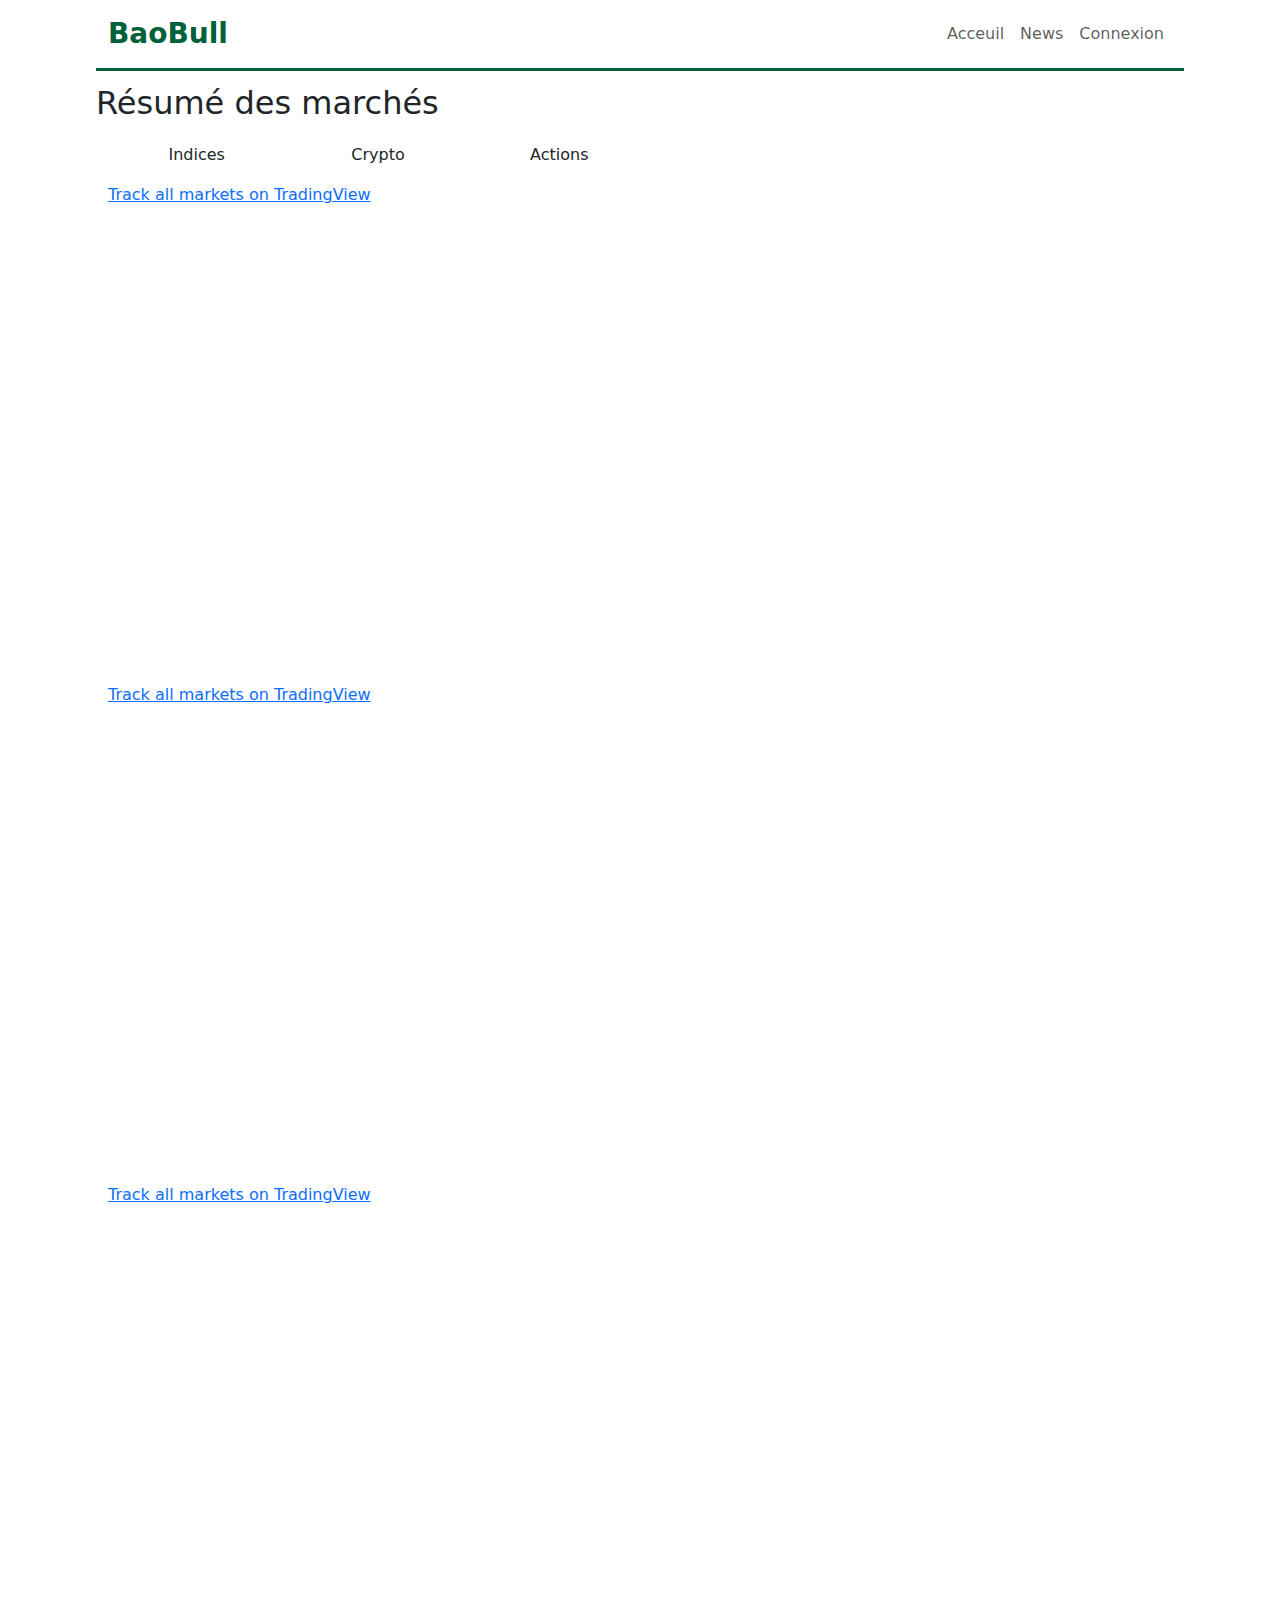
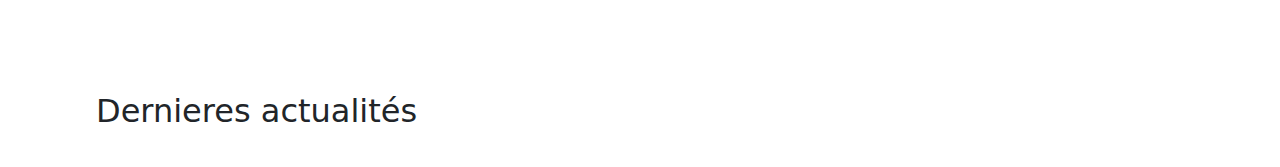
==== src/projet/client/index.html @ 6332bdb0 "Creation of the login page" ====
<!DOCTYPE html>
<html lang="fr">
  <head>
    <meta charset="utf-8" />
    <meta http-equiv="X-UA-Compatible" content="IE=edge" />
    <link rel="shortcut icon" href="assets/logo.png" type="image/x-icon" />
    <link
      rel="stylesheet"
      href="https://cdn.jsdelivr.net/npm/bootstrap-icons@1.3.0/font/bootstrap-icons.css"
    />
    <title>BaoBull</title>
    <meta name="viewport" content="width=device-width, initial-scale=1" />
    <link href="css/main.css" rel="stylesheet" />
    <link rel="stylesheet" href="css/index.css">
    <link
      href="https://cdn.jsdelivr.net/npm/bootstrap@5.3.3/dist/css/bootstrap.min.css"
      rel="stylesheet"
      integrity="sha384-QWTKZyjpPEjISv5WaRU9OFeRpok6YctnYmDr5pNlyT2bRjXh0JMhjY6hW+ALEwIH"
      crossorigin="anonymous"
    />
  </head>
  <body class="mx-auto">
    <header class="mb-2">
      <nav class="navbar navbar-expand-lg navbar-light">
        <div class="container-fluid">
          <a class="navbar-brand fs-3" href="index.html">BaoBull</a>
          <button class="navbar-toggler" type="button" data-bs-toggle="collapse" data-bs-target="#navbarNav" aria-controls="navbarNav" aria-expanded="false" aria-label="Toggle navigation">
            <span class="navbar-toggler-icon"></span>
          </button>
          <div class="collapse navbar-collapse justify-content-end" id="navbarNav">
            <ul class="navbar-nav">
              <li class="nav-item">
                <a class="nav-link" href="#">Acceuil</a>
              </li>
              <li class="nav-item">
                <a class="nav-link" href="#news">News</a>
              </li>
              <li class="nav-item">
                <a class="nav-link active-link" href="login.html">Connexion</a>
              </li>
            </ul>
          </div>
        </div>
      </nav>
    </header>
    <section id="markets" class="mb-1">
      <div class="mb-3">
        <p class="fs-2">Résumé des marchés</p>
      </div>
      <div class="container-fluid">
        <div class="row mx-0 mb-3 d-flex gap-1" id="marketOptionsContainer">
          <div class="col-1 col-sm-2 marketOption text-center rounded indice">
            Indices
          </div>
          <div class="col-1 col-sm-2 marketOption text-center rounded crypto">
            Crypto
          </div>
          <div class="col-1 col-sm-2 marketOption text-center rounded stock">
            Actions
          </div>
        </div>
        <div id="charts">
          <div class="row indice">
            <div class="col tradingViewChart">
              <!-- TradingView Widget BEGIN -->
              <div class="tradingview-widget-container">
                <div class="tradingview-widget-container__widget"></div>
                <div class="tradingview-widget-copyright">
                  <a
                    href="https://www.tradingview.com/"
                    rel="noopener nofollow"
                    target="_blank"
                    ><span class="blue-text"
                      >Track all markets on TradingView</span
                    ></a
                  >
                </div>
                <script
                  type="text/javascript"
                  src="https://s3.tradingview.com/external-embedding/embed-widget-symbol-overview.js"
                  async
                >
                    {
                    "symbols": [
                      [
                        "SIX:SMI|1D"
                      ],
                      [
                        "VANTAGE:SP500|1D"
                      ],
                      [
                        "IG:NASDAQ|1D"
                      ],
                      [
                        "NYSE:DOW|1D"
                      ],
                      [
                        "XETR:DAX|1D"
                      ]
                    ],
                    "chartOnly": false,
                    "width": "100%",
                    "height": "100%",
                    "locale": "en",
                    "colorTheme": "light",
                    "autosize": true,
                    "showVolume": false,
                    "showMA": false,
                    "hideDateRanges": false,
                    "hideMarketStatus": false,
                    "hideSymbolLogo": false,
                    "scalePosition": "right",
                    "scaleMode": "Normal",
                    "fontFamily": "-apple-system, BlinkMacSystemFont, Trebuchet MS, Roboto, Ubuntu, sans-serif",
                    "fontSize": "10",
                    "noTimeScale": false,
                    "valuesTracking": "1",
                    "changeMode": "price-and-percent",
                    "chartType": "area",
                    "maLineColor": "#2962FF",
                    "maLineWidth": 1,
                    "maLength": 9,
                    "headerFontSize": "medium",
                    "lineWidth": 2,
                    "lineType": 0,
                    "dateRanges": [
                      "1d|1",
                      "1m|30",
                      "3m|60",
                      "12m|1D",
                      "60m|1W",
                      "all|1M"
                    ]
                  }
                </script>
              </div>
              <!-- TradingView Widget END -->
            </div>
          </div>
          <div class="row crypto">
            <!-- TradingView Widget BEGIN -->
            <div class="col tradingViewChart">
              <div class="tradingview-widget-container">
                <div class="tradingview-widget-container__widget"></div>
                <div class="tradingview-widget-copyright">
                  <a
                    href="https://www.tradingview.com/"
                    rel="noopener nofollow"
                    target="_blank"
                    ><span class="blue-text"
                      >Track all markets on TradingView</span
                    ></a
                  >
                </div>
                <script
                  type="text/javascript"
                  src="https://s3.tradingview.com/external-embedding/embed-widget-symbol-overview.js"
                  async
                >
                    {
                    "symbols": [
                      [
                        "KRAKEN:BTCUSD|1D"
                      ],
                      [
                        "KRAKEN:ETHUSD|1D"
                      ],
                      [
                        "KRAKEN:KASUSD|1D"
                      ],
                      [
                        "KRAKEN:ADAUSD|1D"
                      ],
                      [
                        "KRAKEN:TRUMPUSD|1D"
                      ],
                      [
                        "KRAKEN:DOGEUSD|1D"
                      ]
                    ],
                    "chartOnly": false,
                    "width": "100%",
                    "height": "100%",
                    "locale": "en",
                    "colorTheme": "light",
                    "autosize": true,
                    "showVolume": false,
                    "showMA": false,
                    "hideDateRanges": false,
                    "hideMarketStatus": false,
                    "hideSymbolLogo": false,
                    "scalePosition": "right",
                    "scaleMode": "Normal",
                    "fontFamily": "-apple-system, BlinkMacSystemFont, Trebuchet MS, Roboto, Ubuntu, sans-serif",
                    "fontSize": "10",
                    "noTimeScale": false,
                    "valuesTracking": "1",
                    "changeMode": "price-and-percent",
                    "chartType": "area",
                    "maLineColor": "#2962FF",
                    "maLineWidth": 1,
                    "maLength": 9,
                    "headerFontSize": "medium",
                    "lineWidth": 2,
                    "lineType": 0,
                    "dateRanges": [
                      "1d|1",
                      "1m|30",
                      "3m|60",
                      "12m|1D",
                      "60m|1W",
                      "all|1M"
                    ]
                  }
                </script>
              </div>
            </div>
            <!-- TradingView Widget END -->
          </div>
          <div class="row stock">
            <div class="col tradingViewChart">
              <!-- TradingView Widget BEGIN -->
              <div class="tradingview-widget-container">
                <div class="tradingview-widget-container__widget"></div>
                <div class="tradingview-widget-copyright">
                  <a
                    href="https://www.tradingview.com/"
                    rel="noopener nofollow"
                    target="_blank"
                    ><span class="blue-text"
                      >Track all markets on TradingView</span
                    ></a
                  >
                </div>
                <script
                  type="text/javascript"
                  src="https://s3.tradingview.com/external-embedding/embed-widget-symbol-overview.js"
                  async
                >
                    {
                    "symbols": [
                      [
                        "NASDAQ:PLTR|1D"
                      ],
                      [
                        "NASDAQ:SOUN|1D"
                      ],
                      [
                        "NYSE:RBRK|1D"
                      ],
                      [
                        "NASDAQ:AAPL|1D"
                      ],
                      [
                        "NASDAQ:HRTX|1D"
                      ],
                      [
                        "NYSE:UBS|1D"
                      ]
                    ],
                    "chartOnly": false,
                    "width": "100%",
                    "height": "100%",
                    "locale": "en",
                    "colorTheme": "light",
                    "autosize": true,
                    "showVolume": false,
                    "showMA": false,
                    "hideDateRanges": false,
                    "hideMarketStatus": false,
                    "hideSymbolLogo": false,
                    "scalePosition": "right",
                    "scaleMode": "Normal",
                    "fontFamily": "-apple-system, BlinkMacSystemFont, Trebuchet MS, Roboto, Ubuntu, sans-serif",
                    "fontSize": "10",
                    "noTimeScale": false,
                    "valuesTracking": "1",
                    "changeMode": "price-and-percent",
                    "chartType": "area",
                    "maLineColor": "#2962FF",
                    "maLineWidth": 1,
                    "maLength": 9,
                    "headerFontSize": "medium",
                    "lineWidth": 2,
                    "lineType": 0,
                    "dateRanges": [
                      "1d|1",
                      "1m|30",
                      "3m|60",
                      "12m|1D",
                      "60m|1W",
                      "all|1M"
                    ]
                  }
                </script>
              </div>
              <!-- TradingView Widget END -->
            </div>
          </div>
        </div>
      </div>
    </section>
    <section id="news">
      <div class="mb-3">
        <p class="fs-2">Dernieres actualités</p>
        <div
          class="d-flex flex-wrap justify-content-between gap-3"
          id="newsContainer"
        ></div>
      </div>
    </section>
    <div id="popUp" class="container popUp"></div>
    <script src="https://ajax.googleapis.com/ajax/libs/jquery/3.7.1/jquery.min.js"></script>
    <script src="js/main.js"></script>
    <script src="js/HttpService.js"></script>
    <script
      src="https://cdn.jsdelivr.net/npm/bootstrap@5.3.3/dist/js/bootstrap.bundle.min.js"
      integrity="sha384-YvpcrYf0tY3lHB60NNkmXc5s9fDVZLESaAA55NDzOxhy9GkcIdslK1eN7N6jIeHz"
      crossorigin="anonymous"
    ></script>
  </body>
</html>
---- src/projet/client/css/main.css ----
:root {
  --rolex-green: #006039;
  --rolex-green-dark: #00502F;
}
body {
  background-color: #f8f9fa;
  font-family: -apple-system, BlinkMacSystemFont, 'Segoe UI', Roboto, Oxygen, Ubuntu, Cantarell, 'Open Sans', 'Helvetica Neue', sans-serif;
  width: 85%;
}

.navbar {
  border-bottom: 3px solid var(--rolex-green);
}

.navbar-brand {
  color: var(--rolex-green) !important;
  font-weight: 600;
}

.nav-link:hover {
  color: var(--rolex-green) !important;
}

.active-nav-link {
  color: var(--rolex-green) !important;
  border-bottom: 2px solid var(--rolex-green);
}
---- src/projet/client/css/index.css ----
.marketOption:hover{
    cursor: pointer;
    background-color: rgb(230, 230, 230);
    transition: all 0.3s ease-in-out;
}
.marketOptionSelected{
    font-weight: 600;
    background-color: rgb(230, 230, 230);
}
.tradingViewChart{
    height: 500px;
}
.popUp{
    z-index: 1000;
    position: absolute;
    top: calc(100% - 100px);
    left: 0;
}
.news{
    width: 400px;
}
.newsImg{
    width: 100%;
    border-radius: 10px;
}
.news-source {
    color: #6c757d;
    font-size: 0.875rem;
    margin-bottom: 0.5rem;
}
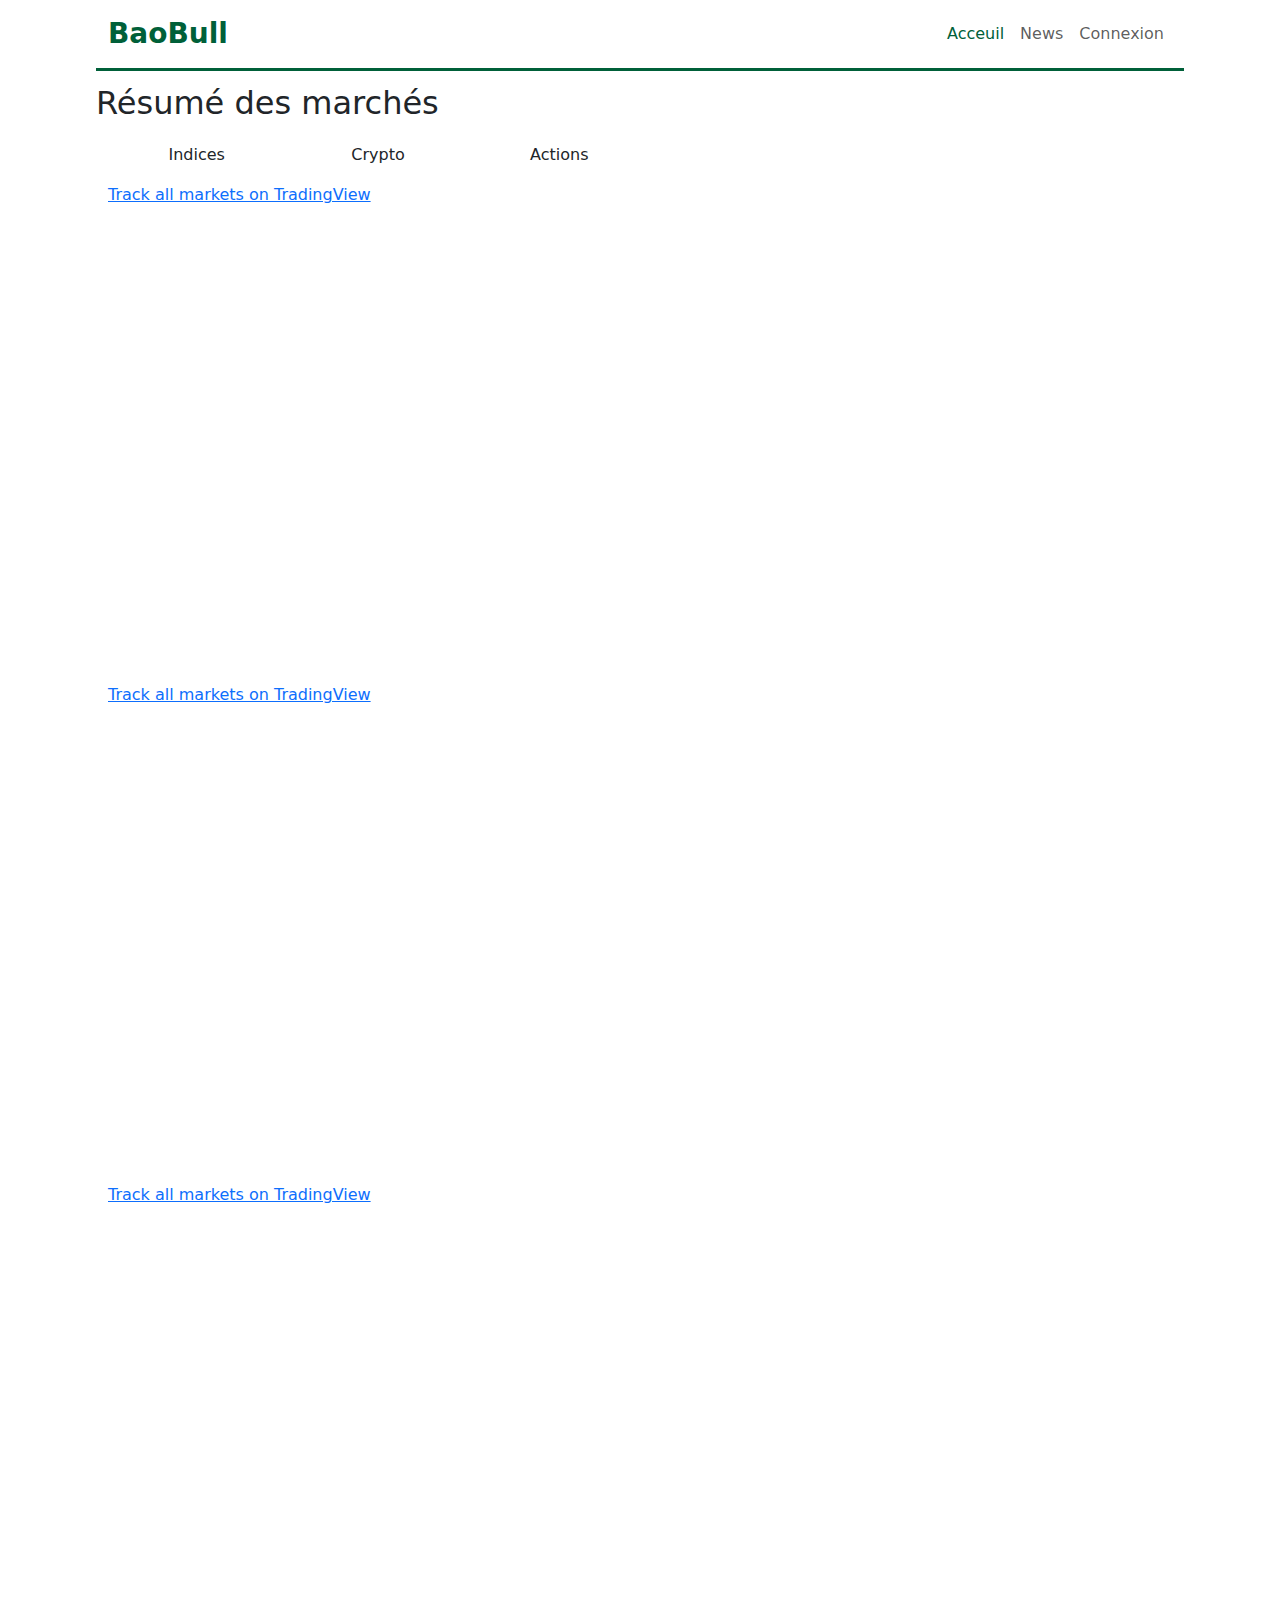
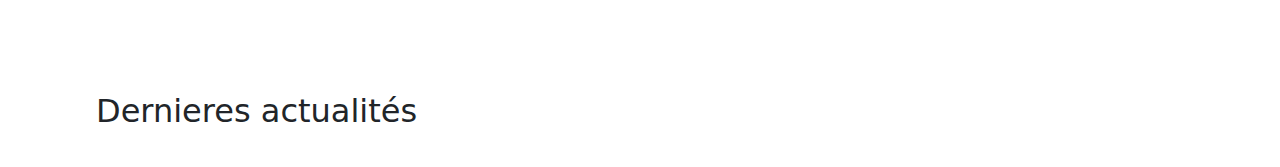
==== commit 9f4858d8: "Creation of the portfolio page. Todo: check why the today PL is not matchin with the pl in money whi" ====
--- a/src/projet/client/index.html
+++ b/src/projet/client/index.html
@@ -30,19 +30,23 @@
           <div class="collapse navbar-collapse justify-content-end" id="navbarNav">
             <ul class="navbar-nav">
               <li class="nav-item">
-                <a class="nav-link" href="#">Acceuil</a>
+                <a class="nav-link active-nav-link" href="#">Acceuil</a>
               </li>
               <li class="nav-item">
                 <a class="nav-link" href="#news">News</a>
               </li>
-              <li class="nav-item">
-                <a class="nav-link active-link" href="login.html">Connexion</a>
+              <li class="nav-item" id="connexionMenu">
+                <a class="nav-link" href="login.html" id="logInOut">Connexion</a>
               </li>
             </ul>
           </div>
         </div>
       </nav>
     </header>
+        <div id="error-container" class="position-fixed top-15 start-50 translate-middle-x z-3 d-none">
+  <div class="alert alert-danger" role="alert" id="error-message">
+</div>
+</div>
     <section id="markets" class="mb-1">
       <div class="mb-3">
         <p class="fs-2">Résumé des marchés</p>
--- a/src/projet/client/css/main.css
+++ b/src/projet/client/css/main.css
@@ -23,5 +23,4 @@
 
 .active-nav-link {
   color: var(--rolex-green) !important;
-  border-bottom: 2px solid var(--rolex-green);
 }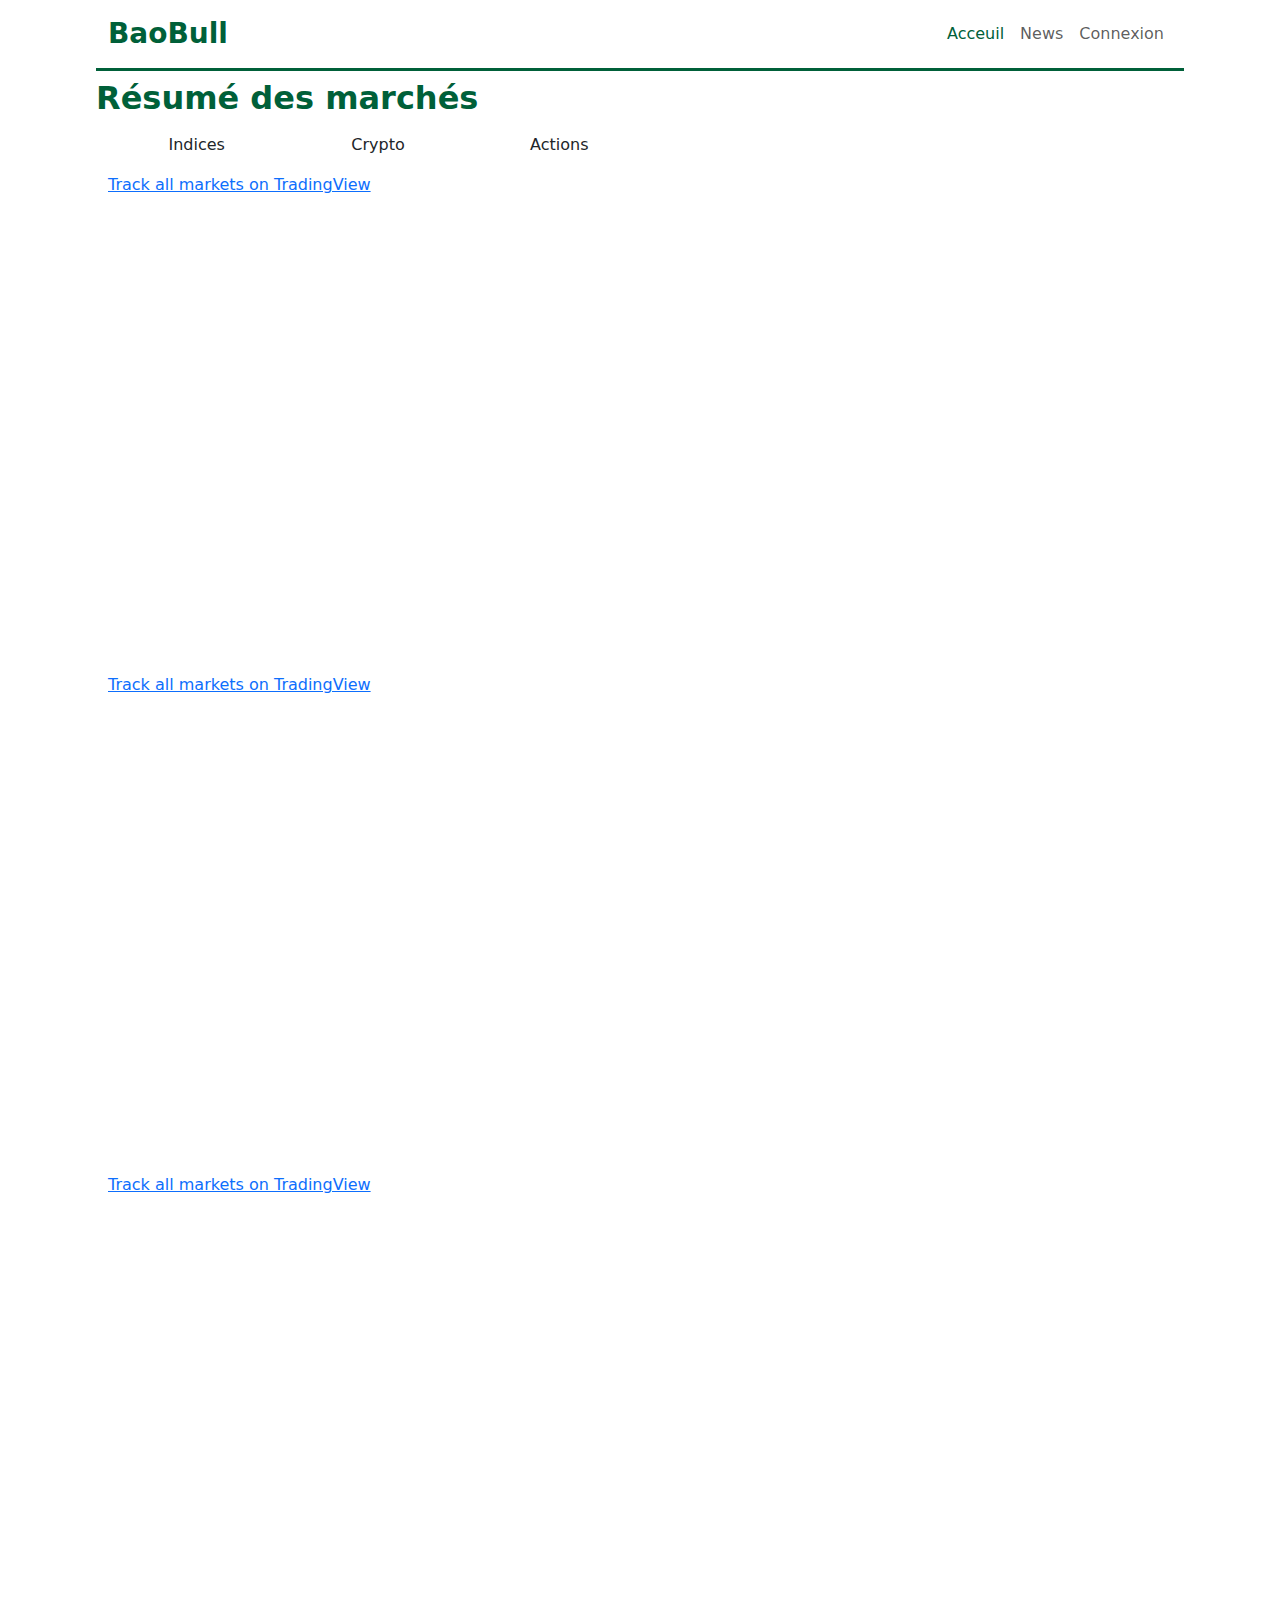
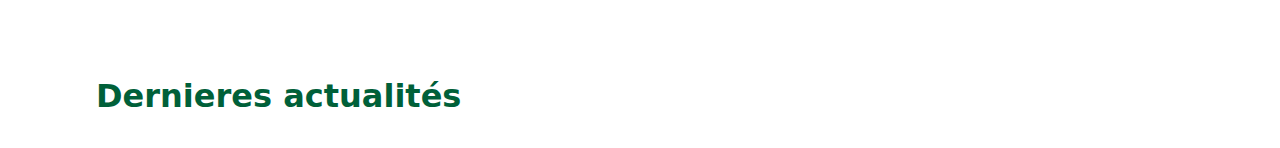
==== commit 05078313: "Fix of the login and account creation issue" ====
--- a/src/projet/client/index.html
+++ b/src/projet/client/index.html
@@ -11,7 +11,7 @@
     <title>BaoBull</title>
     <meta name="viewport" content="width=device-width, initial-scale=1" />
     <link href="css/main.css" rel="stylesheet" />
-    <link rel="stylesheet" href="css/index.css">
+    <link rel="stylesheet" href="css/index.css" />
     <link
       href="https://cdn.jsdelivr.net/npm/bootstrap@5.3.3/dist/css/bootstrap.min.css"
       rel="stylesheet"
@@ -24,11 +24,22 @@
       <nav class="navbar navbar-expand-lg navbar-light">
         <div class="container-fluid">
           <a class="navbar-brand fs-3" href="index.html">BaoBull</a>
-          <button class="navbar-toggler" type="button" data-bs-toggle="collapse" data-bs-target="#navbarNav" aria-controls="navbarNav" aria-expanded="false" aria-label="Toggle navigation">
+          <button
+            class="navbar-toggler"
+            type="button"
+            data-bs-toggle="collapse"
+            data-bs-target="#navbarNav"
+            aria-controls="navbarNav"
+            aria-expanded="false"
+            aria-label="Toggle navigation"
+          >
             <span class="navbar-toggler-icon"></span>
           </button>
-          <div class="collapse navbar-collapse justify-content-end" id="navbarNav">
-            <ul class="navbar-nav">
+          <div
+            class="collapse navbar-collapse justify-content-end"
+            id="navbarNav"
+          >
+            <ul class="navbar-nav" id="navMenu">
               <li class="nav-item">
                 <a class="nav-link active-nav-link" href="#">Acceuil</a>
               </li>
@@ -36,20 +47,24 @@
                 <a class="nav-link" href="#news">News</a>
               </li>
               <li class="nav-item" id="connexionMenu">
-                <a class="nav-link" href="login.html" id="logInOut">Connexion</a>
+                <a class="nav-link" href="login.html" id="logInOut"
+                  >Connexion</a
+                >
               </li>
             </ul>
           </div>
         </div>
       </nav>
     </header>
-        <div id="error-container" class="position-fixed top-15 start-50 translate-middle-x z-3 d-none">
-  <div class="alert alert-danger" role="alert" id="error-message">
-</div>
-</div>
+    <div
+      id="error-container"
+      class="position-fixed top-15 start-50 translate-middle-x z-3 d-none"
+    >
+      <div class="alert alert-danger" role="alert" id="error-message"></div>
+    </div>
     <section id="markets" class="mb-1">
       <div class="mb-3">
-        <p class="fs-2">Résumé des marchés</p>
+        <h2 class="text-rolex fw-bold">Résumé des marchés</p>
       </div>
       <div class="container-fluid">
         <div class="row mx-0 mb-3 d-flex gap-1" id="marketOptionsContainer">
@@ -306,7 +321,7 @@
     </section>
     <section id="news">
       <div class="mb-3">
-        <p class="fs-2">Dernieres actualités</p>
+        <h2 class="text-rolex fw-bold">Dernieres actualités</p>
         <div
           class="d-flex flex-wrap justify-content-between gap-3"
           id="newsContainer"
--- a/src/projet/client/css/index.css
+++ b/src/projet/client/css/index.css
@@ -28,3 +28,6 @@
     font-size: 0.875rem;
     margin-bottom: 0.5rem;
 }
+.text-rolex {
+    color: var(--rolex-green) !important;
+  }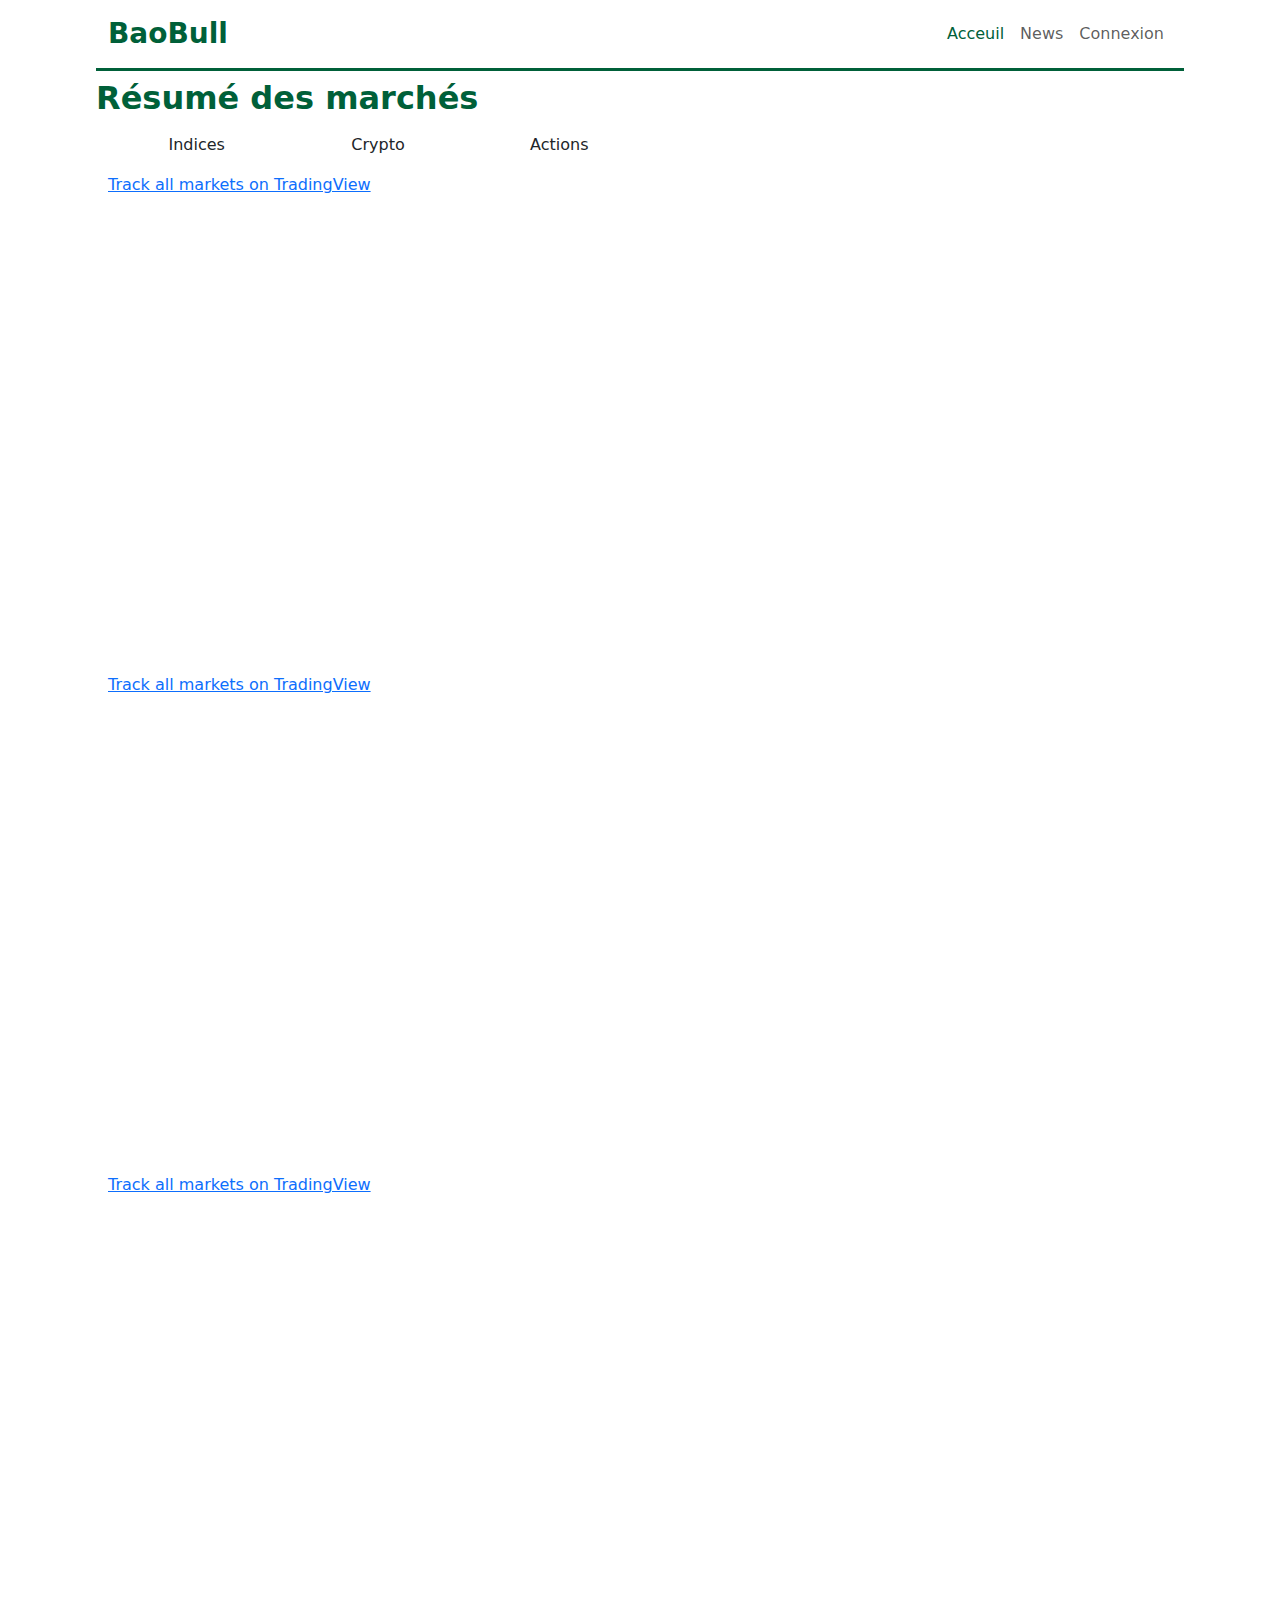
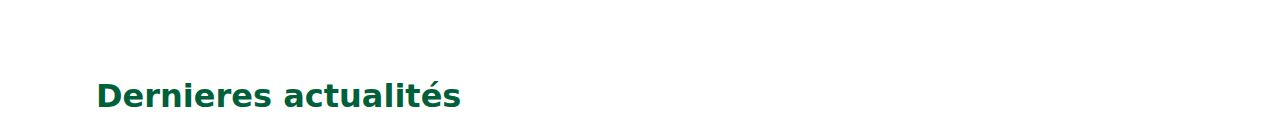
==== commit 13ad161b: "IDK" ====
--- a/src/projet/client/index.html
+++ b/src/projet/client/index.html
@@ -64,7 +64,7 @@
     </div>
     <section id="markets" class="mb-1">
       <div class="mb-3">
-        <h2 class="text-rolex fw-bold">Résumé des marchés</p>
+        <h2 class="text-rolex fw-bold">Résumé des marchés</h2>
       </div>
       <div class="container-fluid">
         <div class="row mx-0 mb-3 d-flex gap-1" id="marketOptionsContainer">
@@ -321,7 +321,7 @@
     </section>
     <section id="news">
       <div class="mb-3">
-        <h2 class="text-rolex fw-bold">Dernieres actualités</p>
+        <h2 class="text-rolex fw-bold">Dernieres actualités</h2>
         <div
           class="d-flex flex-wrap justify-content-between gap-3"
           id="newsContainer"
@@ -330,7 +330,7 @@
     </section>
     <div id="popUp" class="container popUp"></div>
     <script src="https://ajax.googleapis.com/ajax/libs/jquery/3.7.1/jquery.min.js"></script>
-    <script src="js/main.js"></script>
+    <script src="js/Main.js"></script>
     <script src="js/HttpService.js"></script>
     <script
       src="https://cdn.jsdelivr.net/npm/bootstrap@5.3.3/dist/js/bootstrap.bundle.min.js"
